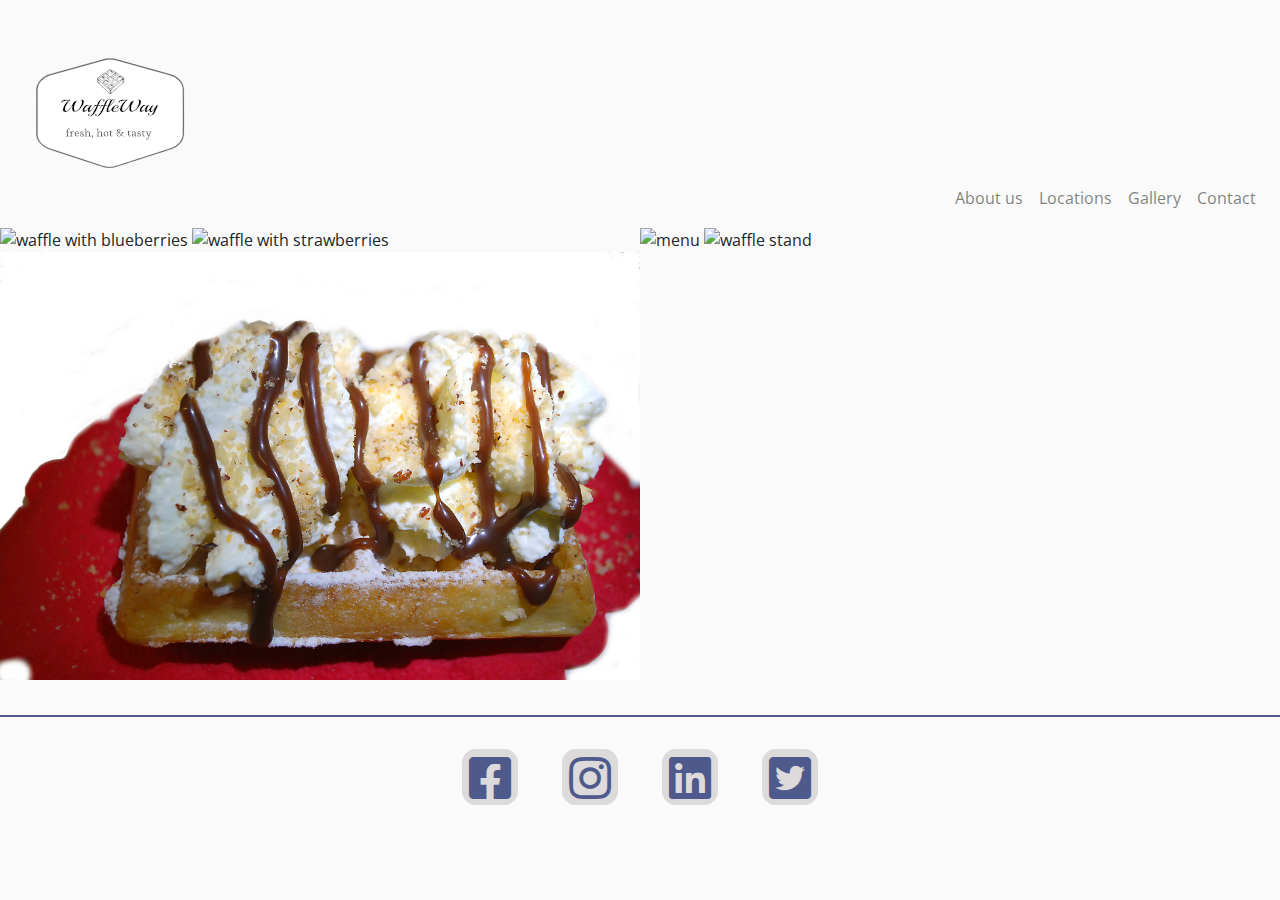
==== gallery.html @ d6c38955 "styled gallery navbar to take all screen  width" ====
<!DOCTYPE html>
<html lang="en">
<head>
<meta charset="UTF-8">
<meta name="viewport" content="width=device-width, initial-scale=1.0">
<meta http-equiv="X-UA-Compatible" content="ie=edge">
<link rel="stylesheet" href="https://cdnjs.cloudflare.com/ajax/libs/twitter-bootstrap/4.5.0/css/bootstrap.min.css">
<link rel="stylesheet" href="https://cdnjs.cloudflare.com/ajax/libs/font-awesome/5.13.0/css/all.min.css">
<link rel="stylesheet" href="assets/css/style.css">
<title>Waffle Way</title>
</head>
<body> 
    <div class="container-xs-fluid">
        <div class="row">
            <div class="col-12">
                <nav class="navbar navbar-expand-md navbar-light">
                    <a class="navbar-brand" href="index.html">
                        <img src="assets/images/logo.png" alt="Waffle Way logo" class="logo">    
                    </a>
                    <button class="navbar-toggler" type="button" data-toggle="collapse" data-target="#navbarNavAltMarkup" aria-controls="navbarNavAltMarkup" aria-expanded="false" aria-label="Toggle navigation">
                        <span class="navbar-toggler-icon"></span>
                    </button>
                    <div class="collapse navbar-collapse align-self-end" id="navbarNavAltMarkup">
                        <div class="navbar-nav ml-auto flex-row justify-content-around">
                            <a class="nav-item nav-link" href="#about">About us</a>
                            <a class="nav-item nav-link" href="#locations">Locations</a>
                            <a class="nav-item nav-link" href="gallery.html">Gallery</a>
                            <a class="nav-item nav-link" href="#">Contact</a>
                        </div>
                    </div>
                </nav>
            </div>
        </div>   
    </div>
    <section id="photos">
        <img src="assets/images/waffle1.jpg" alt="waffle with blueberries" class="img-fluid">
        <img src="assets/images/waffle2.jpg" alt="waffle with strawberries" class="img-fluid">
        <img src="assets/images/waffle3.jpg" alt="waffle with whipped cream and nuts" class="img-fluid">
        <img src="assets/images/menu.jpg" alt="menu" class="img-fluid">
        <img src="assets/images/waffle-stand.png" alt="waffle stand" class="img-fluid">
    </section>
    <footer>
        <div class="container-fluid">
            <div class="row justify-content-center social-links">
                <div class="col-12 social-icons">
                    <a href="https://www.facebook.com/" target="_blank"><i class="fab fa-facebook-square"></i></a>
                    <a href="https://www.instagram.com/" target="_blank"><i class="fab fa-instagram"></i></a>
                    <a href="https://www.linkedin.com/home" target="_blank"><i class="fab fa-linkedin"></i></a>
                    <a href="https://twitter.com/explore" target="_blank"><i class="fab fa-twitter-square"></i></a>
                </div>
            </div>
        </div>
    </footer>
<script src="https://cdnjs.cloudflare.com/ajax/libs/jquery/3.5.1/jquery.slim.min.js"></script>
<script src="https://cdnjs.cloudflare.com/ajax/libs/popper.js/1.16.1/umd/popper.min.js"></script>
<script src="https://cdnjs.cloudflare.com/ajax/libs/twitter-bootstrap/4.5.0/js/bootstrap.min.js"></script>
</body>
</html>
---- assets/css/style.css ----
@import url('https://fonts.googleapis.com/css2?family=Open+Sans:wght@300;400;600;700;800&display=swap');

body {
    font-family: "Open Sans", sans-serif;
    background-color: #fafafa;
    font-size: 16px;
}

.my-header {
    text-align: center;
    margin-top: 40px;
    margin-bottom: 30px;
    text-transform: capitalize;
    font-weight: bold;
}


/* Header */


.logo {
    max-width: 100%;
    height: auto;
}

.hero-waffle {
    width: 100%;
    max-height: 500px;
}

#hero-image {
    padding-right: 0;
    padding-left: 0;
}


/* About */


.about-container {
    margin-bottom: 35px;
}

.about-img {
    border-radius: 17%;
    max-width: 120%;
    height: auto;
    background-size: cover;
}

.about-list li {
    background-color: #fafafa;
    border: none;
}

.list-group-item h4, h3 {
    font-weight: bold;
}

.right-list {
    text-align: right;
}

.sm-list {
    text-align: center;
}

.about-list li h4:hover {
    color:#ec7505;
}


/* Locations */


.locations-container {
    margin-bottom: 50px;
}

.img-locations {
    max-width: 100%;
    max-height: 200px;
    border-radius: 17%;
    padding-top: 15px;
}

#locations h4 {
    font-weight: bold;
}

.location-div {
    text-align: center;
    padding-bottom: 30px;
}


/* Reviews */


.reviews-container p {
    font-size: 20px;
    font-weight: bold;
}


/* Footer */


.social-links {
    text-align: center;
    word-spacing: 2rem;
}

.social-icons {
    font-size: 3rem;    
}

/* taken from whiskey landing page module at CI*/
.social-icons a i {
    height: 3.5rem;
    width: 3.5rem;
    border-radius: 25%;
    color: #4e598c;
    background: rgba(189, 186, 186, 0.5);
    padding-top: 5px;
}
/*-------------------------------*/

.social-icons a i:focus {
    color: #ec7505;
    outline: none;
}

.social-icons a i:hover {
    color: #ec7505;
}


/* Gallery */

/* taken from I love running module in CSS fundamentals */ 
#photos {
    column-count: 2;
    column-gap: 0;
/*--------------------*/    
    border-bottom: 2px solid #4e598c;
    padding-bottom: 35px;
    margin-bottom: 25px;
}


/* @media querries */

/* @media Header */


@media(max-width: 320px) {
    .logo {
        max-width: 70%;
        height: auto;
    }
}

/* Footer */
@media(max-width: 920px) {
    .social-icons a i {
        height: 2.3rem;
        width: 2.3rem;
    }
}

@media(max-width: 920px) {
    .social-icons {
        font-size: 1.8rem;
    }
}
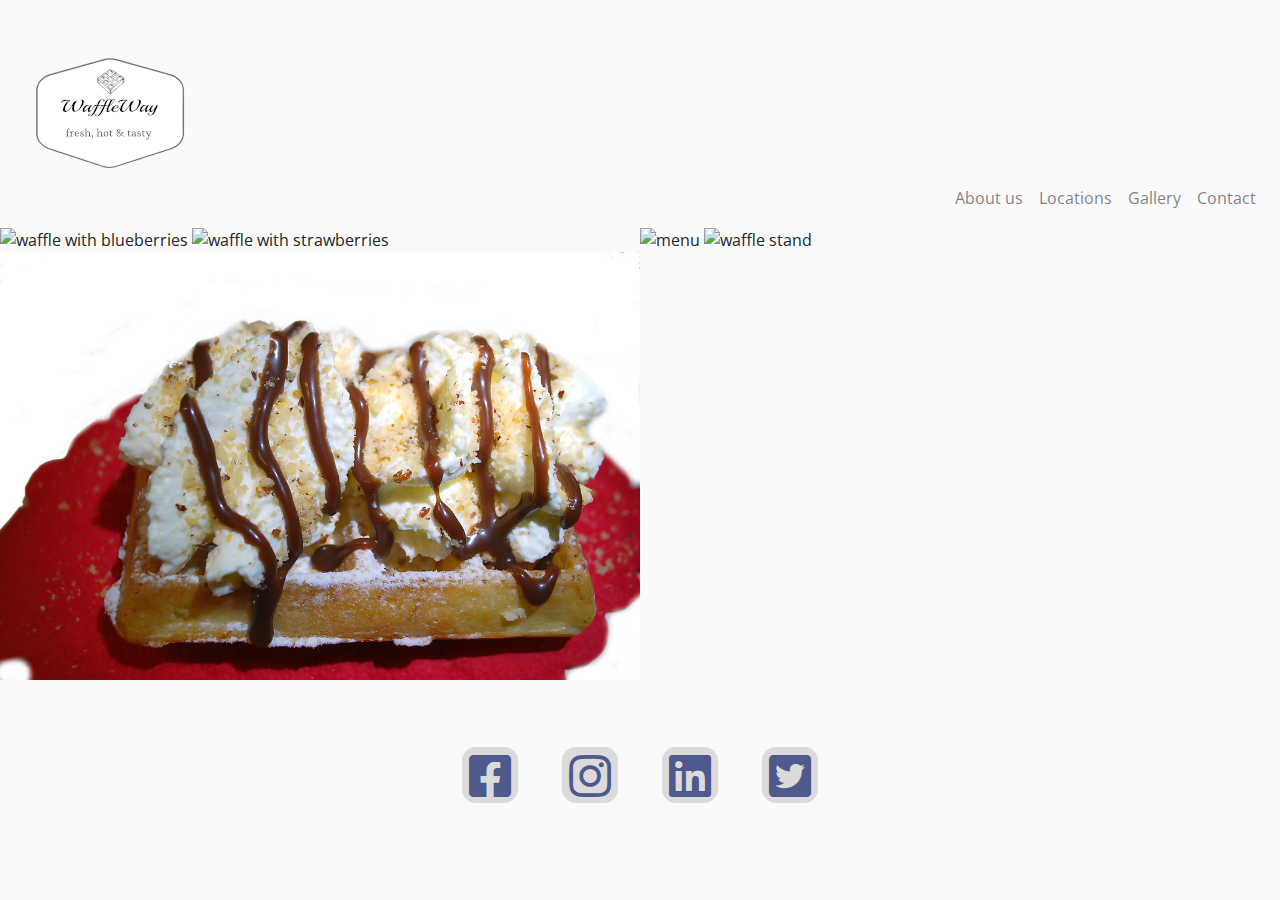
==== commit 65a6f7bd: "copied modal to gallery" ====
--- a/gallery.html
+++ b/gallery.html
@@ -9,7 +9,45 @@
 <link rel="stylesheet" href="assets/css/style.css">
 <title>Waffle Way</title>
 </head>
-<body> 
+<body>
+    <div class="modal fade" id="staticBackdrop" data-backdrop="static" data-keyboard="false" tabindex="-1" role="dialog" aria-labelledby="staticBackdropLabel" aria-hidden="true">
+        <div class="modal-dialog modal-dialog-centered">
+            <div class="modal-content">
+                <div class="modal-header">
+                    <h5 class="modal-title" id="staticBackdropLabel">Send a contact request</h5>
+                    <button type="button" class="close" data-dismiss="modal" aria-label="Close">
+                        <span aria-hidden="true">&times;</span>
+                    </button>
+                </div>
+                <div class="modal-body">
+                    <form action="https://formdump.codeinstitute.net/" method="post">
+                        <div class="form-group">
+                            <label for="name">Name</label>
+                            <input type="text" class="form-control" id="name" name="name" aria-describedby="name" placeholder="Name" required>
+                        </div>
+                        <div class="form-group">
+                            <label for="email">Email address</label>
+                            <input type="email" name="email" class="form-control" id="email" aria-describedby="email" placeholder="Email" required>
+                        </div>
+                        <div class="form-group">
+                            <label for="contactnumber">Contact Number</label>
+                            <input type="number" name="Contactnumber" class="form-control" id="contactnumber" placeholder="Contact Number" required>
+                        </div>
+                        <div class="form-group">
+                            <label for="event">Type of event</label>
+                            <input type="text" name="typeofevent" class="form-control" id="event" placeholder="Wedding, corporate event or other" required>
+                        </div>
+                        <div class="form-group">
+                            <label for="date">Date</label>
+                            <input type="date" name="date" class="form-control" id="date" placeholder="Date of the event" required>
+                        </div>
+                        <button type="submit" class="btn my-btn">Submit</button>
+                        <button type="button" class="btn my-btn" data-dismiss="modal">Close</button>
+                    </form>
+                </div>
+            </div>
+        </div>
+    </div>
     <div class="container-xs-fluid">
         <div class="row">
             <div class="col-12">
@@ -22,10 +60,10 @@
                     </button>
                     <div class="collapse navbar-collapse align-self-end" id="navbarNavAltMarkup">
                         <div class="navbar-nav ml-auto flex-row justify-content-around">
-                            <a class="nav-item nav-link" href="#about">About us</a>
-                            <a class="nav-item nav-link" href="#locations">Locations</a>
+                            <a class="nav-item nav-link" href="index.html">About us</a>
+                            <a class="nav-item nav-link" href="index.html">Locations</a>
                             <a class="nav-item nav-link" href="gallery.html">Gallery</a>
-                            <a class="nav-item nav-link" href="#">Contact</a>
+                            <button type="button" class="btn nav-btn" data-toggle="modal" data-target="#staticBackdrop">Contact</button>
                         </div>
                     </div>
                 </nav>
--- a/assets/css/style.css
+++ b/assets/css/style.css
@@ -14,6 +14,10 @@
     font-weight: bold;
 }
 
+.my-header i {
+    color:#ec7505;
+    font-size: 3rem;
+}
 
 /* Header */
 
@@ -143,11 +147,33 @@
     column-count: 2;
     column-gap: 0;
 /*--------------------*/    
-    border-bottom: 2px solid #4e598c;
     padding-bottom: 35px;
     margin-bottom: 25px;
 }
 
+
+/* Buttons */
+
+.my-btn {
+    background-color:#ec7505;
+    color: #fafafa;
+    font-weight: bold;
+}
+
+.my-btn:hover {
+    color: #fafafa;
+    background-color: #4e598c;
+}
+
+.nav-btn {
+    padding: 8px;
+    border: 0;
+    color: rgba(0,0,0,.5);
+}
+
+.nav-btn:hover {
+    color: rgba(0,0,0,.7);
+}
 
 /* @media querries */
 
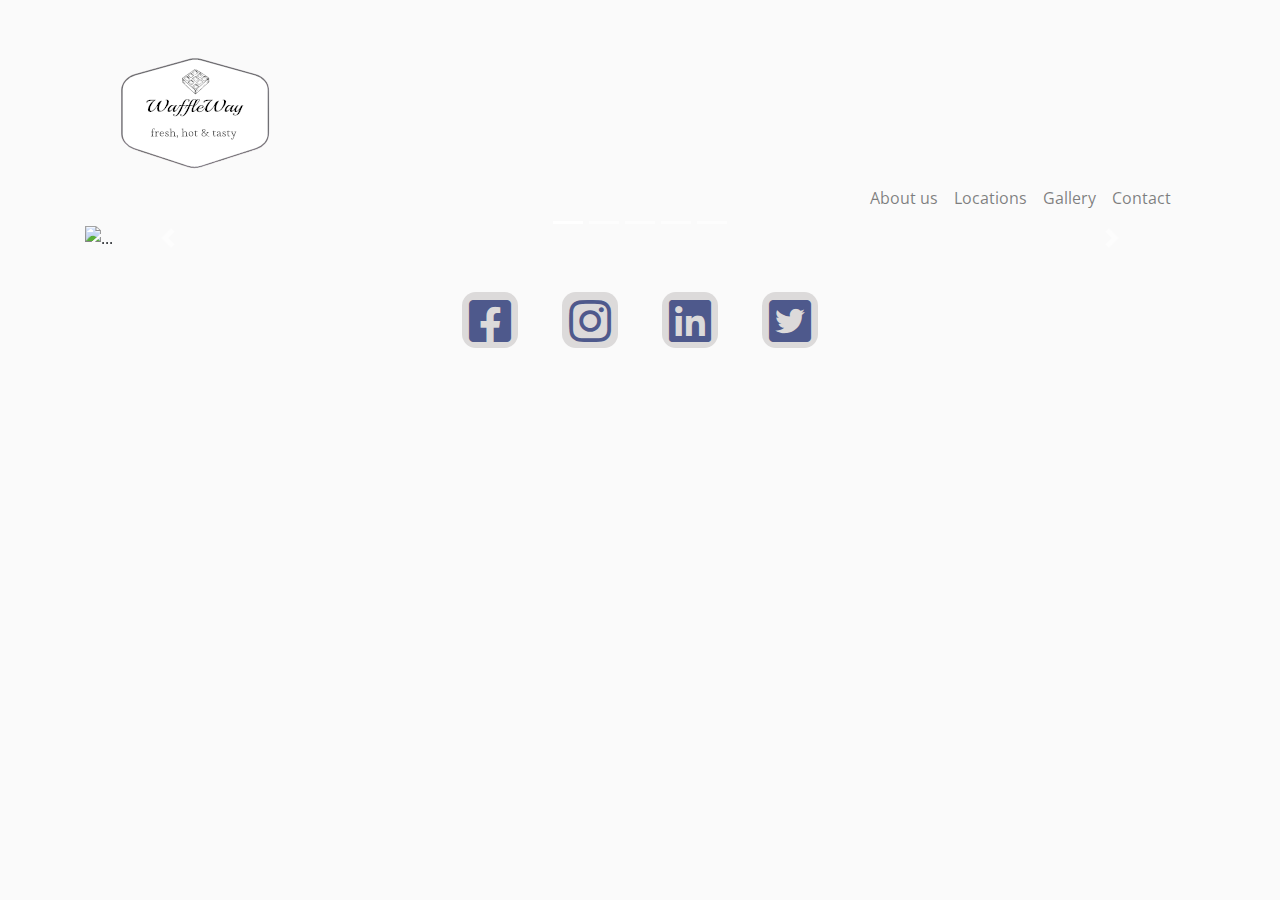
==== commit da33d838: "added carousel slideshow to gallery" ====
--- a/gallery.html
+++ b/gallery.html
@@ -7,6 +7,7 @@
 <link rel="stylesheet" href="https://cdnjs.cloudflare.com/ajax/libs/twitter-bootstrap/4.5.0/css/bootstrap.min.css">
 <link rel="stylesheet" href="https://cdnjs.cloudflare.com/ajax/libs/font-awesome/5.13.0/css/all.min.css">
 <link rel="stylesheet" href="assets/css/style.css">
+<link rel="icon" type="image/png" href="assets/images/favicon.ico">
 <title>Waffle Way</title>
 </head>
 <body>
@@ -22,24 +23,25 @@
                 <div class="modal-body">
                     <form action="https://formdump.codeinstitute.net/" method="post">
                         <div class="form-group">
-                            <label for="name">Name</label>
                             <input type="text" class="form-control" id="name" name="name" aria-describedby="name" placeholder="Name" required>
                         </div>
                         <div class="form-group">
-                            <label for="email">Email address</label>
                             <input type="email" name="email" class="form-control" id="email" aria-describedby="email" placeholder="Email" required>
                         </div>
                         <div class="form-group">
-                            <label for="contactnumber">Contact Number</label>
                             <input type="number" name="Contactnumber" class="form-control" id="contactnumber" placeholder="Contact Number" required>
                         </div>
                         <div class="form-group">
-                            <label for="event">Type of event</label>
+                            <label for="event">Type of the event</label>
                             <input type="text" name="typeofevent" class="form-control" id="event" placeholder="Wedding, corporate event or other" required>
                         </div>
                         <div class="form-group">
-                            <label for="date">Date</label>
+                            <label for="date">Date of the event</label>
                             <input type="date" name="date" class="form-control" id="date" placeholder="Date of the event" required>
+                        </div>
+                        <div class="form-group">
+                            <label for="location">Location of the event</label>
+                            <input type="text" name="location" class="form-control" id="location" placeholder="Location of the event" required>
                         </div>
                         <button type="submit" class="btn my-btn">Submit</button>
                         <button type="button" class="btn my-btn" data-dismiss="modal">Close</button>
@@ -48,7 +50,7 @@
             </div>
         </div>
     </div>
-    <div class="container-xs-fluid">
+    <div class="container-xs-fluid container-lg">
         <div class="row">
             <div class="col-12">
                 <nav class="navbar navbar-expand-md navbar-light">
@@ -60,8 +62,8 @@
                     </button>
                     <div class="collapse navbar-collapse align-self-end" id="navbarNavAltMarkup">
                         <div class="navbar-nav ml-auto flex-row justify-content-around">
-                            <a class="nav-item nav-link" href="index.html">About us</a>
-                            <a class="nav-item nav-link" href="index.html">Locations</a>
+                            <a class="nav-item nav-link" href="index.html#about">About us</a>
+                            <a class="nav-item nav-link" href="index.html#locations">Locations</a>
                             <a class="nav-item nav-link" href="gallery.html">Gallery</a>
                             <button type="button" class="btn nav-btn" data-toggle="modal" data-target="#staticBackdrop">Contact</button>
                         </div>
@@ -70,15 +72,44 @@
             </div>
         </div>   
     </div>
-    <section id="photos">
-        <img src="assets/images/waffle1.jpg" alt="waffle with blueberries" class="img-fluid">
-        <img src="assets/images/waffle2.jpg" alt="waffle with strawberries" class="img-fluid">
-        <img src="assets/images/waffle3.jpg" alt="waffle with whipped cream and nuts" class="img-fluid">
-        <img src="assets/images/menu.jpg" alt="menu" class="img-fluid">
-        <img src="assets/images/waffle-stand.png" alt="waffle stand" class="img-fluid">
+    <section class="container">
+        <div id="carouselExampleIndicators" class="carousel slide" data-ride="carousel">
+            <ol class="carousel-indicators">
+                <li data-target="#carouselExampleIndicators" data-slide-to="0" class="active"></li>
+                <li data-target="#carouselExampleIndicators" data-slide-to="1"></li>
+                <li data-target="#carouselExampleIndicators" data-slide-to="2"></li>
+                <li data-target="#carouselExampleIndicators" data-slide-to="3"></li>
+                <li data-target="#carouselExampleIndicators" data-slide-to="4"></li>
+            </ol>
+            <div class="carousel-inner">
+                <div class="carousel-item active">
+                <img src="assets/images/waffle1.jpg" class="d-block w-100" alt="...">
+                </div>
+                <div class="carousel-item">
+                <img src="assets/images/waffle2.jpg" class="d-block w-100" alt="...">
+                </div>
+                <div class="carousel-item">
+                <img src="assets/images/waffle3.jpg" class="d-block w-100" alt="...">
+                </div>
+                <div class="carousel-item">
+                <img src="assets/images/waffle-stand.png" class="d-block w-100" alt="...">
+                </div>
+                <div class="carousel-item">
+                <img src="assets/images/menu.jpg" class="d-block w-100" alt="...">
+                </div>
+            </div>
+            <a class="carousel-control-prev" href="#carouselExampleIndicators" role="button" data-slide="prev">
+                <span class="carousel-control-prev-icon" aria-hidden="true"></span>
+                <span class="sr-only">Previous</span>
+            </a>
+            <a class="carousel-control-next" href="#carouselExampleIndicators" role="button" data-slide="next">
+                <span class="carousel-control-next-icon" aria-hidden="true"></span>
+                <span class="sr-only">Next</span>
+            </a>
+        </div>
     </section>
     <footer>
-        <div class="container-fluid">
+        <div class="container-fluid footer-container">
             <div class="row justify-content-center social-links">
                 <div class="col-12 social-icons">
                     <a href="https://www.facebook.com/" target="_blank"><i class="fab fa-facebook-square"></i></a>
--- a/assets/css/style.css
+++ b/assets/css/style.css
@@ -46,10 +46,11 @@
 }
 
 .about-img {
-    border-radius: 17%;
-    max-width: 120%;
+    border-radius: 50%;
+    max-width: 100%;
     height: auto;
     background-size: cover;
+    background-repeat: no-repeat;
 }
 
 .about-list li {
@@ -102,13 +103,20 @@
 
 
 .reviews-container p {
-    font-size: 20px;
-    font-weight: bold;
-}
-
+    font-size: 2rem;
+    font-weight: bold;
+}
+
+.blockquote-footer {
+    font-size: 100%;
+}
 
 /* Footer */
 
+.footer-container {
+    margin-top: 35px;
+    margin-bottom: 20px;
+}
 
 .social-links {
     text-align: center;
@@ -142,15 +150,6 @@
 
 /* Gallery */
 
-/* taken from I love running module in CSS fundamentals */ 
-#photos {
-    column-count: 2;
-    column-gap: 0;
-/*--------------------*/    
-    padding-bottom: 35px;
-    margin-bottom: 25px;
-}
-
 
 /* Buttons */
 
@@ -175,6 +174,10 @@
     color: rgba(0,0,0,.7);
 }
 
+.nav-btn:focus {
+    box-shadow: none;
+}
+
 /* @media querries */
 
 /* @media Header */
@@ -184,6 +187,12 @@
     .logo {
         max-width: 70%;
         height: auto;
+    }
+}
+
+@media(max-width: 767px) {
+    .nav-btn {
+        padding: 8px 0;
     }
 }
 
@@ -200,3 +209,4 @@
         font-size: 1.8rem;
     }
 }
+
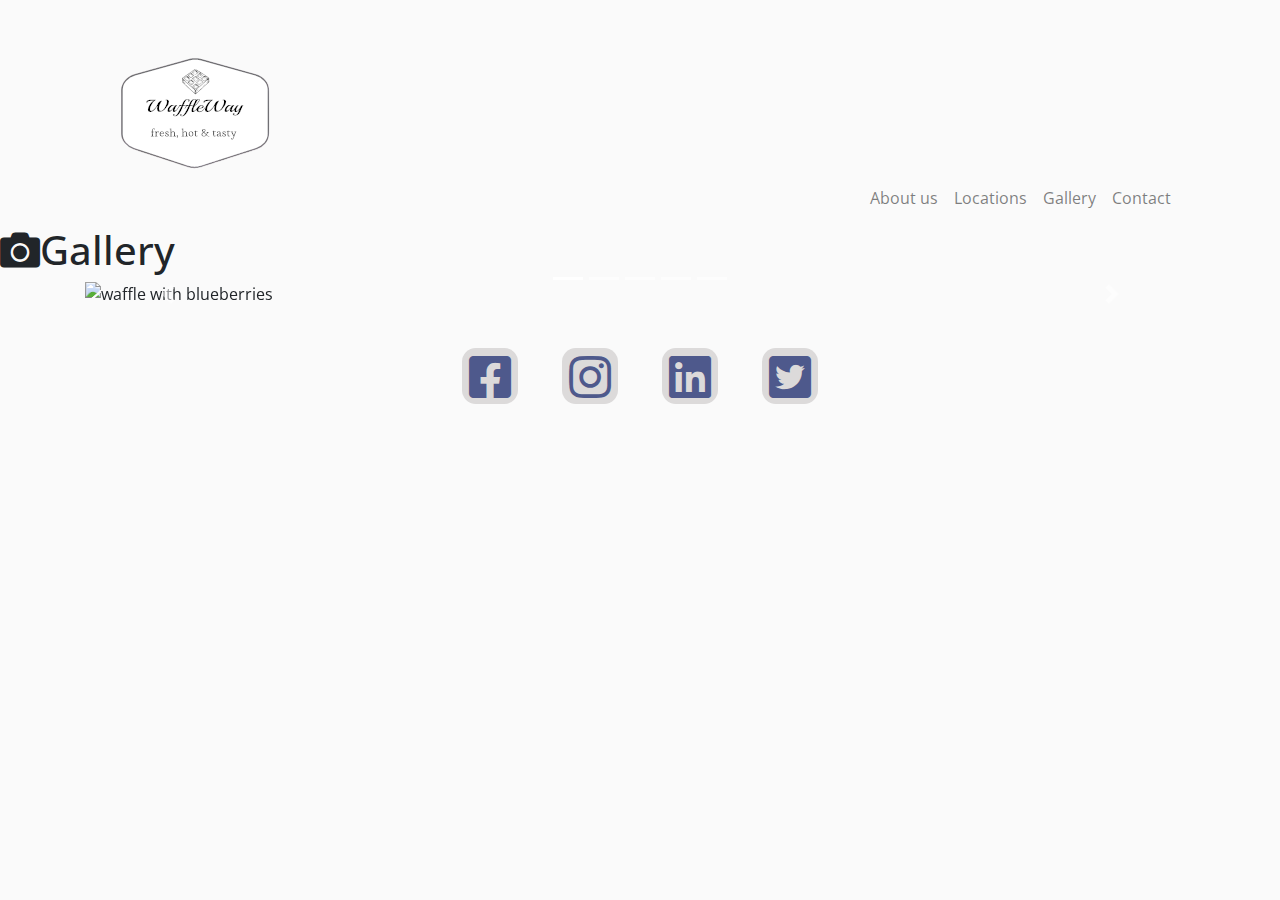
==== commit 2ed3c6b0: "added icon to gallery h1" ====
--- a/gallery.html
+++ b/gallery.html
@@ -29,7 +29,7 @@
                             <input type="email" name="email" class="form-control" id="email" aria-describedby="email" placeholder="Email" required>
                         </div>
                         <div class="form-group">
-                            <input type="number" name="Contactnumber" class="form-control" id="contactnumber" placeholder="Contact Number" required>
+                            <input type="tel" name="Contactnumber" class="form-control" id="contactnumber" placeholder="Contact Number" required>
                         </div>
                         <div class="form-group">
                             <label for="event">Type of the event</label>
@@ -72,6 +72,7 @@
             </div>
         </div>   
     </div>
+    <h1 class="text-align-center"><i class="fas fa-camera"></i>Gallery</h1>
     <section class="container">
         <div id="carouselExampleIndicators" class="carousel slide" data-ride="carousel">
             <ol class="carousel-indicators">
@@ -83,19 +84,19 @@
             </ol>
             <div class="carousel-inner">
                 <div class="carousel-item active">
-                <img src="assets/images/waffle1.jpg" class="d-block w-100" alt="...">
+                    <img src="assets/images/waffle1.jpg" class="d-block w-100" alt="waffle with blueberries">
                 </div>
                 <div class="carousel-item">
-                <img src="assets/images/waffle2.jpg" class="d-block w-100" alt="...">
+                    <img src="assets/images/waffle2.jpg" class="d-block w-100" alt="waffle with strawberries">
                 </div>
                 <div class="carousel-item">
-                <img src="assets/images/waffle3.jpg" class="d-block w-100" alt="...">
+                    <img src="assets/images/waffle3.jpg" class="d-block w-100" alt="waffle with nuts and cream">
                 </div>
                 <div class="carousel-item">
-                <img src="assets/images/waffle-stand.png" class="d-block w-100" alt="...">
+                    <img src="assets/images/waffle-stand.png" class="d-block w-100" alt="our stand">
                 </div>
                 <div class="carousel-item">
-                <img src="assets/images/menu.jpg" class="d-block w-100" alt="...">
+                    <img src="assets/images/menu.jpg" class="d-block w-100" alt="menu">
                 </div>
             </div>
             <a class="carousel-control-prev" href="#carouselExampleIndicators" role="button" data-slide="prev">
--- a/assets/css/style.css
+++ b/assets/css/style.css
@@ -37,6 +37,13 @@
     padding-left: 0;
 }
 
+.navbar-light .navbar-toggler {
+    border-color: black;
+}
+
+.navbar-light .navbar-toggler:focus {
+    border-color: #ec7505;
+}
 
 /* About */
 
@@ -103,7 +110,7 @@
 
 
 .reviews-container p {
-    font-size: 2rem;
+    font-size: 100%;
     font-weight: bold;
 }
 
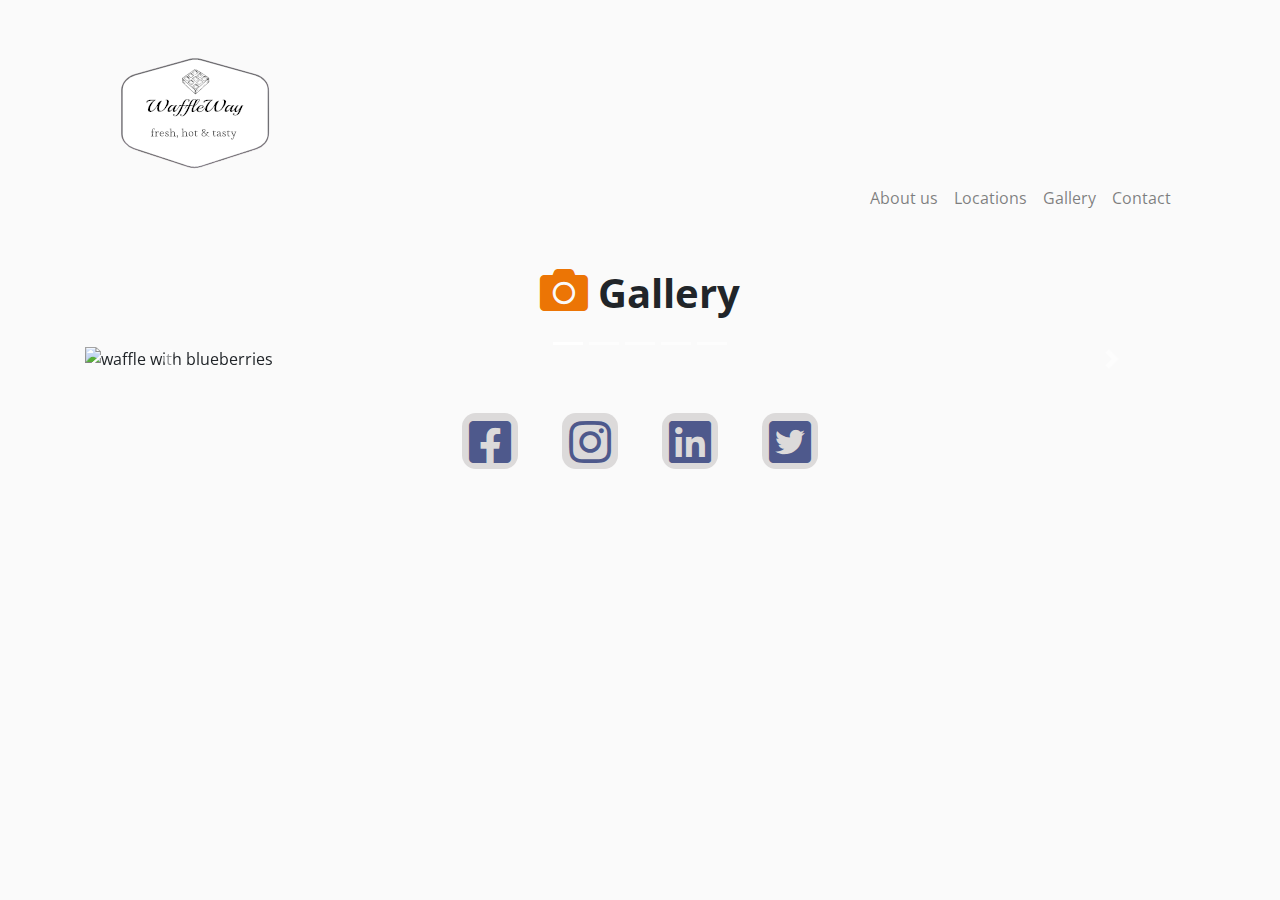
==== commit 64b81a6c: "styled gallery h1" ====
--- a/gallery.html
+++ b/gallery.html
@@ -72,7 +72,7 @@
             </div>
         </div>   
     </div>
-    <h1 class="text-align-center"><i class="fas fa-camera"></i>Gallery</h1>
+    <h1 class="my-header"><i class="fas fa-camera"></i> Gallery</h1>
     <section class="container">
         <div id="carouselExampleIndicators" class="carousel slide" data-ride="carousel">
             <ol class="carousel-indicators">
--- a/assets/css/style.css
+++ b/assets/css/style.css
@@ -18,6 +18,7 @@
     color:#ec7505;
     font-size: 3rem;
 }
+
 
 /* Header */
 
